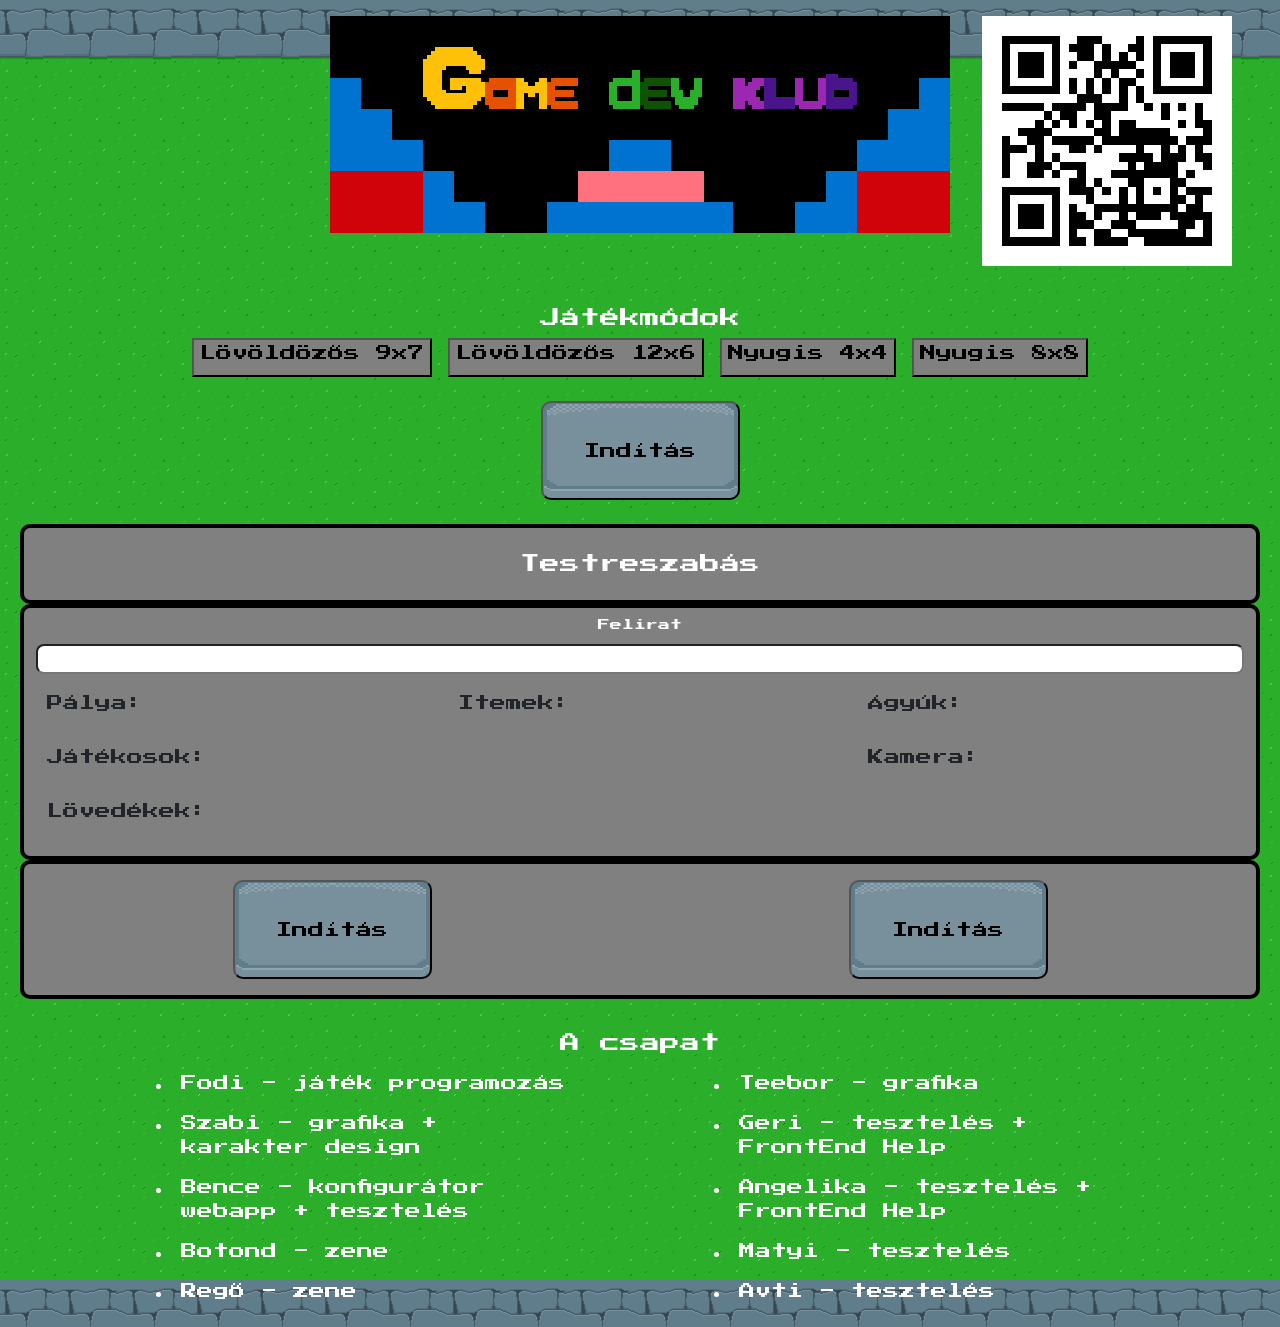
==== Assets/Html/index.html @ f8807ceb "Mapparendezés + checkbox(félkész) + Font + kuldadatb gomb(félkész) +  valtozas fügvény modifikáció(v" ====
<!DOCTYPE html>
<html lang="en">

<head>
    <meta charset="UTF-8">
    <meta name="viewport" content="width=device-width, initial-scale=1.0">
    <title>Timecat setup oldal</title>
    <link href="https://cdn.jsdelivr.net/npm/bootstrap@5.0.2/dist/css/bootstrap.min.css" rel="stylesheet"
        integrity="sha384-EVSTQN3/azprG1Anm3QDgpJLIm9Nao0Yz1ztcQTwFspd3yD65VohhpuuCOmLASjC" crossorigin="anonymous">
    <script src="https://cdn.jsdelivr.net/npm/bootstrap@5.0.2/dist/js/bootstrap.bundle.min.js"
        integrity="sha384-MrcW6ZMFYlzcLA8Nl+NtUVF0sA7MsXsP1UyJoMp4YLEuNSfAP+JcXn/tWtIaxVXM"
        crossorigin="anonymous"></script>


    <!--TESZT-->

    
    
    <link href="/Assets/Style/style.css" rel="stylesheet">


    <link href="/Assets/Fonts/Presstart.css" rel="stylesheet">


    <script src="/Assets/Scripts/script.js"></script>

    

</head>

<body>
    <div class="row">
        <div class="col-lg-3">

        </div>
        <div class="col-lg-6 p-3">
            <a href="."><img src="/Assets/Pics/GDKTC5x.png" alt=""></a>
        </div>
        <div class="col-lg-3 p-3">
            <img src="/Assets/Pics/qr.png" alt="" class="img-fluid" style="border: 20px solid white;width:250px">
        </div>
    </div>
    <form action="https://jatekok.gamedevklub.hu/TimeCat/" target="_blank" id="inputok">
        <h1 class="d-flex justify-content-center mt-4" id="cim">Játékmódok</h1>
        <div class="row">
            <div class="col-lg-12 text-center mb-2">
                <button class="preset" type="button"
                    onclick="beallitas(`https://jatekok.gamedevklub.hu/TimeCat/original.json`)">Lövöldözős
                    9x7</button>
                <button class="preset" type="button"
                    onclick="beallitas(`https://jatekok.gamedevklub.hu/TimeCat/horizontal.json`)">Lövöldözős
                    12x6</button>
                <button class="preset" type="button"
                    onclick="beallitas(`https://jatekok.gamedevklub.hu/TimeCat/chill4x4.json`)">Nyugis
                    4x4</button>
                <button class="preset" type="button"
                    onclick="beallitas(`https://jatekok.gamedevklub.hu/TimeCat/chill8x8.json`)">Nyugis
                    8x8</button>
            </div>
            <div class="col-lg-12 text-center mb-2 d-flex justify-content-center">
                <button type="button" class="kuldes" onclick=inditas()>Indítás</button>
            </div>
        </div>
        <div class="opciok">

            <div class="row urlap">
                <h1 class="d-flex justify-content-center my-4">Testreszabás</h1>
            </div>
            <div class="row urlap">
                <div class="col-lg-12">
                    <label for="title" style="margin:0;text-align:center;width:100%">Felirat</label>
                </div>
                <div class="col-lg-12">
                    <input type="text" name="title" id="title" style="width:100%;max-width:100%"><br>
                </div>
                <div class="col-lg-4">
                    <p class="d-inline-flex gap-1">

                        <button class="btn" type="button" data-bs-toggle="collapse" data-bs-target="#palya_collapse"
                            aria-expanded="false" aria-controls="palya_collapse">

                            <span>Pálya:</span>

                        </button>
                    </p>
                    <div class="collapse" id="palya_collapse">
                        <div class="card card-body d-inline-block">
                            <label for="cols">Oszlopok száma:</label>
                            <input type="number" name="cols" id="cols" min="2" max="16"><br>
                            <label for="rows">Sorok száma:</label>
                            <input type="number" name="rows" id="rows" min="2" max="16"><br>
                            <label for="sy_opacity">Csempék átlátszósága (%):</label>
                            <input type="number" name="sy_opacity" id="sy_opacity" min="0" max="100"><br>
                            <label for="sy_ratio">Csempék gyakorisága:</label>
                            <input type="number" name="sy_ratio" id="sy_ratio" min="0" max="100" step="any"><br>
                            <label for="gap_percent">Csempe kihagyás esélye (%):</label>
                            <input type="number" name="gap_percent" id="gap_percent" min="0" max="100"><br>
                            <label for="tile_time">Csempe záródás ideje:</label>
                            <input type="number" name="tile_time" id="tile_time" min="0" step="any"><br>
                        </div>
                    </div>
                    <br>
                    <p class="d-inline-flex gap-1">

                        <button class="btn" type="button" data-bs-toggle="collapse" data-bs-target="#jatekosok_collapse"
                            aria-expanded="false" aria-controls="jatekosok_collapse">

                            <span>Játékosok:</span>

                        </button>
                    </p>
                    <div class="collapse" id="jatekosok_collapse">
                        <div class="card card-body d-inline-block">
                            <label for="pl_health">Élet:</label>
                            <input type="number" name="pl_health" id="pl_health" min="1" step="any"><br>
                            <label for="pl_health_drain">Csökkenése minden mp-ben:</label>
                            <input type="number" name="pl_health_drain" id="pl_health_drain" min="1" step="any"><br>
                            <label for="pl_heal_pair">Egy pár után kapott élet:</label>
                            <input type="number" name="pl_heal_pair" id="pl_heal_pair" min="1" step="any"><br>
                            <label for="pl_health_low">Figyelmeztetés ekkor (HP):</label>
                            <input type="number" name="pl_health_low" id="pl_health_low" min="1" step="any"><br>
                            <label for="pl_speed">Sebesség:</label>
                            <input type="number" name="pl_speed" id="pl_speed" min="1" step="any"><br>
                            <label for="pl_speed_slow">Lassított sebesség:</label>
                            <input type="number" name="pl_speed_slow" id="pl_speed_slow" min="0" step="any"><br>
                        </div>
                    </div>
                    <br>

                    <p class="d-inline-flex gap-1">

                        <button class="btn" type="button" data-bs-toggle="collapse" data-bs-target="#lovedek_collapse"
                            aria-expanded="false" aria-controls="lovedek_collapse">

                            <span>Lövedékek:</span>

                        </button>
                    </p>
                    <div class="collapse" id="lovedek_collapse">
                        <div class="card card-body d-inline-block">
                            <label for="pr_speed">Sebesség:</label>
                            <input type="number" name="pr_speed" id="pr_speed" min="1" step="any"><br>
                            <label for="pr_damage">Sebzés:</label>
                            <input type="number" name="pr_damage" id="pr_damage" min="1" step="any"><br>
                            <label for="pr_speed_increase">Gyorsulás:</label>
                            <input type="number" name="pr_speed_increase" id="pr_speed_increase" min="0" step="any"><br>
                            <label for="pr_speed_max">Maximum sebesség:</label>
                            <input type="number" name="pr_speed_max" id="pr_speed_max" min="1" step="any"><br>
                            <label for="pr_spawn_time_max">Megjelenés gyakorisága:</label><br>
                            <label for="pr_spawn_time_min" class="behuzott">Minimum (mp-ben) -</label>
                            <input type="number" name="pr_spawn_time_min" id="pr_spawn_time_min" min="0" step="any"
                                placeholder="minimum">
                            <label for="pr_spawn_time_max" class="behuzott">Maximum (mp-ben) -</label>
                            <input type="number" name="pr_spawn_time_max" id="pr_spawn_time_max" placeholder="maximum"
                                min="0" step="any">
                        </div>
                    </div>
                </div>

                <div class="col-lg-4">
                    <p class="d-inline-flex gap-1">

                        <button class="btn" type="button" data-bs-toggle="collapse" data-bs-target="#itemek_collapse"
                            aria-expanded="false" aria-controls="itemek_collapse">

                            <span>Itemek:</span>

                        </button>
                    </p>
                    <div class="collapse" id="itemek_collapse">
                        <div class="card card-body d-inline-block">
                            <label for="it_damage">Alap sebzés:</label>
                            <input type="number" name="it_damage" id="it_damage" min="1" step="any"><br>
                            <label for="it_speed">Sebeség eldobásnál:</label>
                            <input type="number" name="it_speed" id="it_speed" min="1" step="any"><br>
                            <label for="pl_heal_item"><img src="/Assets/Pics/sziv_atlatszo.png" class="ikonok"> Után járó
                                élet:</label>
                            <input type="number" name="pl_heal_item" id="pl_heal_item" min="1" step="any"
                                style="margin-top: 20px"><br>
                            <label for="it_attack_damage"><img src="/Assets/Pics/atk_atlatszo.png" class="ikonok"> Sebzése:</label>
                            <input type="number" name="it_attack_damage" id="it_attack_damage" min="1" step="any"
                                style="margin-top: 20px"><br>
                            <label for="it_attack_ratio"><img src="/Assets/Pics/atk_atlatszo.png" class="ikonok">
                                Gyakorisága:</label>
                            <input type="number" name="it_attack_ratio" id="it_attack_ratio" min="0" step="any"
                                style="margin-top: 20px"><br>
                            <label for="it_shield_time"><img src="/Assets/Pics/shield_atlatszo.png" class="ikonok"> Ideje:</label>
                            <input type="number" name="it_shield_time" id="it_shield_time" min="1" step="any"
                                style="margin-top: 20px"><br>
                            <label for="it_shield_ratio"><img src="/Assets/Pics/shield_atlatszo.png" alt="" class="ikonok">
                                Gyakorisága:</label>
                            <input type="number" name="it_shield_ratio" id="it_shield_ratio" min="0" step="any"
                                style="margin-top: 20px"><br>
                            <label for="it_sleep_time"><img src="/Assets/Pics/sleep_atlatszo.png" class="ikonok"> ideje:</label>
                            <input type="number" name="it_sleep_time" id="it_sleep_time" min="1" step="any"
                                style="margin-top: 10px"><br>
                            <label for="it_sleep_ratio"><img src="/Assets/Pics/sleep_atlatszo.png" class="ikonok">
                                Gyakorisága:</label>
                            <input type="number" name="it_sleep_ratio" id="it_sleep_ratio" min="0" step="any"
                                style="margin-top: 10px"><br>
                            <label for="it_slow_time"><img src="/Assets/Pics/slow_atlatszo.png" class="ikonok"> Ideje:</label>
                            <input type="number" name="it_slow_time" id="it_slow_time" min="1" step="any"
                                style="margin-top: 10px"><br>
                            <label for="it_slow_factor"><img src="/Assets/Pics/slow_atlatszo.png" class="ikonok"> Mértéke:</label>
                            <input type="number" name="it_slow_factor" id="it_slow_factor" min="0" step="any"
                                style="margin-top: 10px"><br>
                            <label for="it_slow_ratio"><img src="/Assets/Pics/slow_atlatszo.png" class="ikonok"> Gyakorisága:</label>
                            <input type="number" name="it_slow_ratio" id="it_slow_ratio" min="1" step="any"
                                style="margin-top: 10px"><br>
                        </div>
                    </div>
                </div>

                <div class="col-lg-4">


                    <p class="d-inline-flex gap-1">

                        <button class="btn" type="button" data-bs-toggle="collapse" data-bs-target="#agyuk_collapse"
                            aria-expanded="false" aria-controls="agyuk_collapse">

                            <span>Ágyúk:</span>

                        </button>
                    </p>
                    <div class="collapse" id="agyuk_collapse">
                        <div class="card card-body">
                            <div id="canon_options">
                                <label for="ca_health">Élet:</label>
                                <input type="number" name="ca_health" id="ca_health" min="1" step="any"><br>
                                <label for="ca_count_init">Kezdeti ágyúk száma:</label>
                                <input type="number" name="ca_count_init" id="ca_count_init" min="0"><br>
                                <label for="ca_count_max">Maximális ágyúk száma:</label>
                                <input type="number" name="ca_count_max" id="ca_count_max" min="0"><br>
                                <label for="ca_spawn_time_max">Új ágyú megjelenése:</label><br>
                                <label for="ca_spawn_time_min" class="behuzott">Minimum (mp-ben) -</label>
                                <input type="number" name="ca_spawn_time_min" id="ca_spawn_time_min" min="0"
                                    step="any"><br>
                                <label for="ca_spawn_time_max" class="behuzott">Maximum (mp-ben) -</label>
                                <input type="number" name="ca_spawn_time_max" id="ca_spawn_time_max" min="0"
                                    step="any"><br>
                                <label for="ca_accel">Gyorsulás mértéke:</label>
                                <input type="number" name="ca_accel" id="ca_accel" min="1" step="any"><br>
                                <label for="ca_speed_max">Maximális sebesség</label>
                                <input type="number" name="ca_speed_max" id="ca_speed_max" min="1" step="any"><br>
                            </div>

                        </div>
                    </div>

                    <!-- 
                <div class="col-lg-4">
                    <h2 onclick="">Ágyúk:</h2>
                    <div id="canon_options">
                        <label for="ca_health">Élet:</label>
                        <input type="number" name="ca_health" id="ca_health" min="1" step="any"><br>
                        <label for="ca_count_init">Kezdeti ágyúk száma:</label>
                        <input type="number" name="ca_count_init" id="ca_count_init" min="0"><br>
                        <label for="ca_count_max">Maximális ágyúk száma:</label>
                        <input type="number" name="ca_count_max" id="ca_count_max" min="0"><br>
                        <label for="ca_spawn_time_max">Új ágyú megjelenése:</label><br>
                        <label for="ca_spawn_time_min" class="behuzott">Minimum (mp-ben) -</label>
                        <input type="number" name="ca_spawn_time_min" id="ca_spawn_time_min" min="0" step="any"><br>
                        <label for="ca_spawn_time_max" class="behuzott">Maximum (mp-ben) -</label>
                        <input type="number" name="ca_spawn_time_max" id="ca_spawn_time_max" min="0" step="any"><br>
                        <label for="ca_accel">Gyorsulás mértéke:</label>
                        <input type="number" name="ca_accel" id="ca_accel" min="1" step="any"><br>
                        <label for="ca_speed_max">Maximális sebesség</label>
                        <input type="number" name="ca_speed_max" id="ca_speed_max" min="1" step="any"><br>
                    </div>
                -->
                    <br>
                    <p class="d-inline-flex gap-1 collapse">

                        <button class="btn" type="button" data-bs-toggle="collapse" data-bs-target="#collapseExample"
                            aria-expanded="false" aria-controls="collapseExample">

                            <span>Kamera:</span>

                        </button>
                    </p>
                    <div class="collapse" id="collapseExample">
                        <div class="card card-body">
                            

                            <span class="form-check form-check-inline">
                                <input type="checkbox" name="cam_move" id="cam_move" value=1 checked="checked">
                                <label class="form-check-label" for="cam_move">Kamera Mozgatás:</label>
                                
                            </span>
                            <br>

                            <!--needs further work (up down from this)-->

                            

                            <span class="form-check form-check-inline">
                                <input type="checkbox" name="cam_rotate" id="cam_rotate" value=1>
                                <label class="form-check-label" for="cam_rotate">Kamera Forgatás:</label>
                                
                            </span>
                            
                        </div>
                    </div>

                </div>
            </div>
            <div class="row urlap">
                <button type="button" class="kuldes" onclick=inditas()>Indítás</button>
                <button type="button" class="kuldes" onclick=adatkuldes()>Indítás</button>
            </div>
        </div>
    </form>
    <div class="row mx-auto container credit">
        <h1 id="alcim">A csapat</h1>
        <div class="col-lg-5 col-sm-5 mx-auto">
            <ul>
                <li>Fodi - játék programozás</li>
                <li>Szabi - grafika + karakter design</li>
                <li>Bence - konfigurátor webapp + tesztelés</li>
                <li>Botond - zene</li>
                <li>Regő - zene</li>
            </ul>
        </div>
        <div class="col-lg-5 col-sm-5 mx-auto">
            <ul>
                <li>Teebor - grafika</li>
                <li>Geri - tesztelés + FrontEnd Help</li>
                <li>Angelika - tesztelés + FrontEnd Help</li>
                <li>Matyi - tesztelés</li>
                <li>Avti - tesztelés</li>
            </ul>
        </div>
    </div>





</body>

</html>
---- Assets/Style/style.css ----
body{
/*    background-color: #23222a;*/
    background-image: url("/Assets/Pics/background.png");
    image-rendering: pixelated;
    color: #ffffff;
    font-family: "Press Start 2P";
}

label{
    padding: 0.5rem;
    color:white;
    font-size: 12px;
    margin-left: 2rem
}
.behuzott{
    padding: 0.5rem;
    color:white;
    font-size: 12px;
    margin-left: 4rem;
}
.kuldes{
    background-image: url("/Assets/Pics/ButtonNemBenyomva.png");
    background-repeat: no-repeat;
    background-size: 200px 100px;
    background-position: center;
    image-rendering: crisp-edges;
    border-radius: 10px;
    padding: 0.2rem;
    width: 199px;
    height: 99px;
    margin: 1rem auto;
}
.kuldes:active{
    background-image: url("/Assets/Pics/ButtonBenyomva.png");
}
.urlap{
    background-color: grey;
    border-radius: 10px;
    border: solid black 4px;
}
img{
    width: 100%;
}
#pr_spawn_time_min, #pr_spawn_time_max{
    width: 100px;
    margin-left: 0.2rem;
}
h1{
    font-size: 20px;
}
#alcim{
    text-align: center;
}
h2{
    font-size: 16px;
    padding: 0.2rem;
}
input{
    width: 80px;
    float: right;
    margin: 0.15rem 0rem 0rem 0.15rem;
    border-radius: 0.5rem;
}
li{
    padding: 0.5rem;
}
.credit{
    margin-top: 2rem;
}
.opciok{
    width: 95%;
    margin: auto

    
}
.col-lg-4{
    padding: 10px;
}
#title{
    text-align: center;
}
.ikonok{
    width: 50px;
}
button.preset:focus {
    background-color: #0073d1
}
#canon_options{
    display: block;
}
.card, .card-body{
    background-color: grey;
    border: none;
}

button{
    background-color: grey;
    padding-bottom: 10px;
}
---- Assets/Fonts/Presstart.css ----
/* greek */
@font-face {
  font-family: 'Press Start 2P';
  font-style: normal;
  font-weight: 400;
  font-display: swap;
  src: url("/Assets/Fonts/greek-press-start.woff2") format('woff2');
  unicode-range: U+0370-0377, U+037A-037F, U+0384-038A, U+038C, U+038E-03A1, U+03A3-03FF;
}
/* latin-ext */
@font-face {
  font-family: 'Press Start 2P';
  font-style: normal;
  font-weight: 400;
  font-display: swap;
  src: url("/Assets/Fonts/latin-ext_press-start.woff2") format('woff2');
  unicode-range: U+0100-02BA, U+02BD-02C5, U+02C7-02CC, U+02CE-02D7, U+02DD-02FF, U+0304, U+0308, U+0329, U+1D00-1DBF, U+1E00-1E9F, U+1EF2-1EFF, U+2020, U+20A0-20AB, U+20AD-20C0, U+2113, U+2C60-2C7F, U+A720-A7FF;
}
/* latin */
@font-face {
  font-family: 'Press Start 2P';
  font-style: normal;
  font-weight: 400;
  font-display: swap;
  src:url("/Assets/Fonts/latin_press-start.woff2");
  unicode-range: U+0000-00FF, U+0131, U+0152-0153, U+02BB-02BC, U+02C6, U+02DA, U+02DC, U+0304, U+0308, U+0329, U+2000-206F, U+20AC, U+2122, U+2191, U+2193, U+2212, U+2215, U+FEFF, U+FFFD;
}
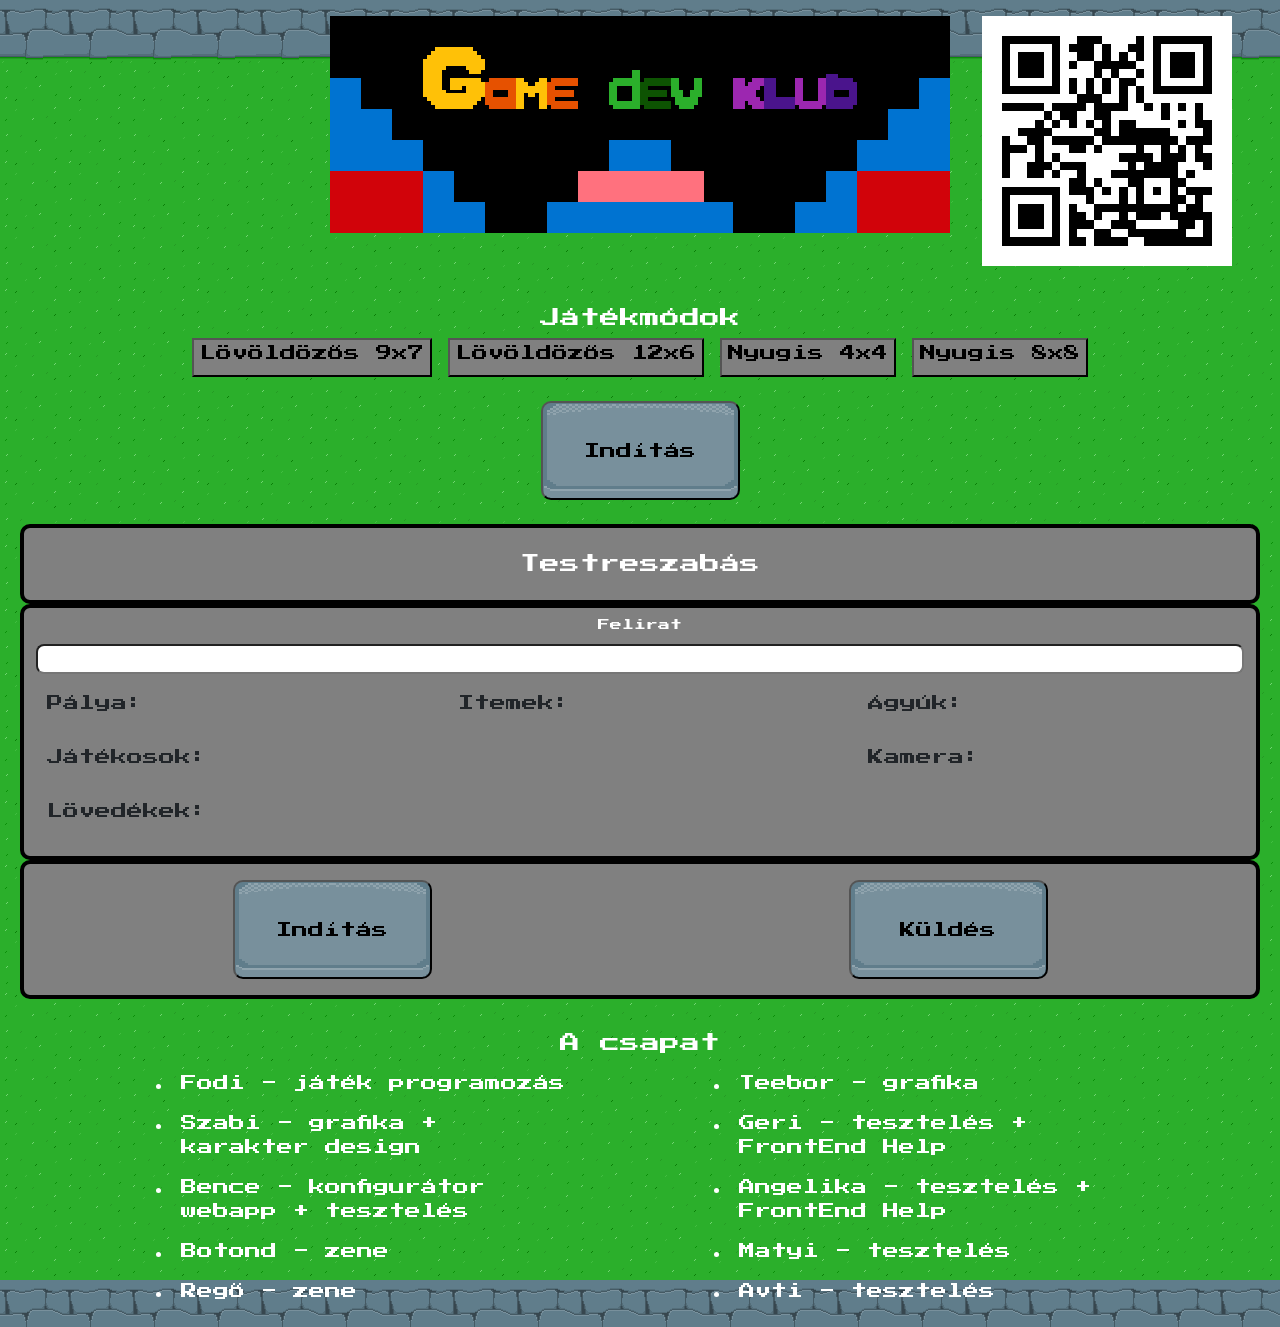
==== commit b5cd5119: "uzenet" ====
--- a/Assets/Html/index.html
+++ b/Assets/Html/index.html
@@ -307,7 +307,7 @@
             </div>
             <div class="row urlap">
                 <button type="button" class="kuldes" onclick=inditas()>Indítás</button>
-                <button type="button" class="kuldes" onclick=adatkuldes()>Indítás</button>
+                <button type="button" class="kuldes" onclick=adatkuldes()>Küldés</button>
             </div>
         </div>
     </form>
